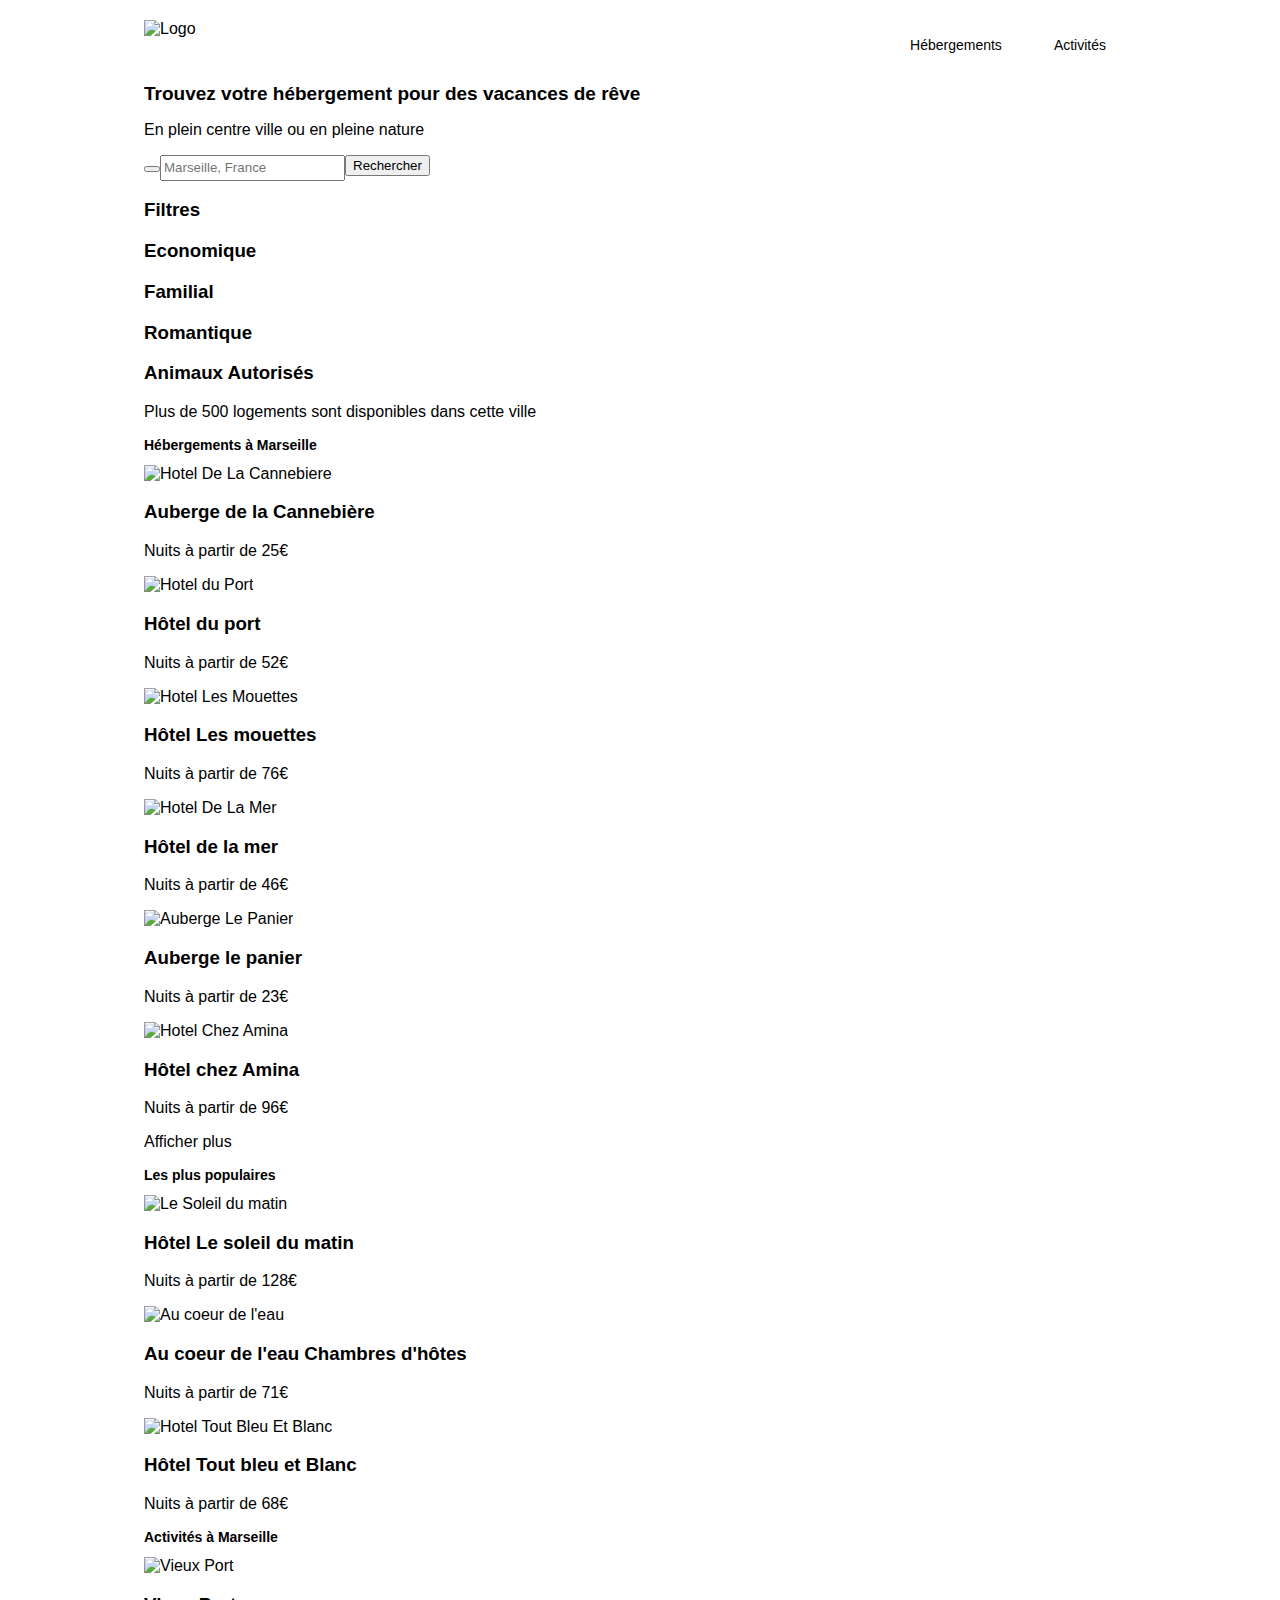
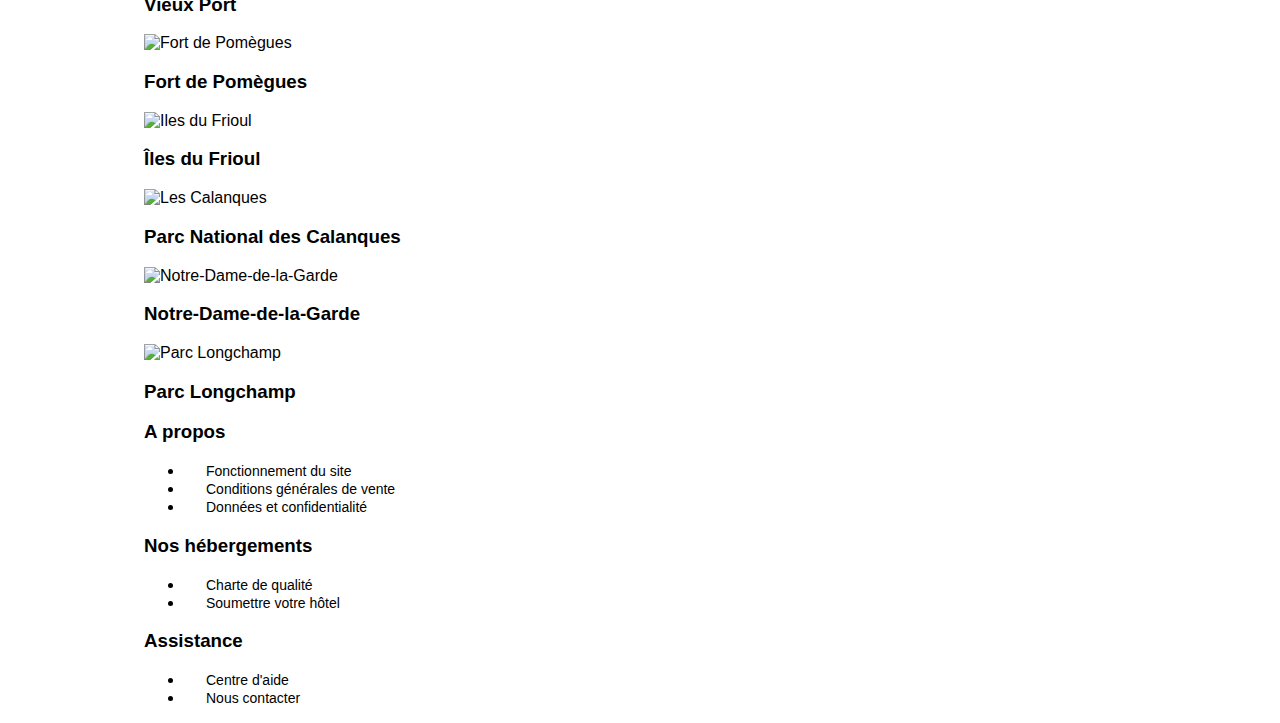
==== index.html @ eda481b1 "Final files before testing on w3c" ====
<!DOCTYPE html>
  <html lang="fr">
    <head> 
      <meta charset="utf-8" />
      <meta name="viewport" content="width=device-width, initial-scale=1.0">
    
      <link
        href="CSS/normalize.css"
        rel="stylesheet"
        type="text/css"
      />
      <link
        href="CSS/style.css"
        rel="stylesheet"
        type="text/css"
      />
      <link
        href="CSS/header.css"
        rel="stylesheet"
        type="text/css"
      />
      <link
        href="CSS/search.css"
        rel="stylesheet"
        type="text/css"
      />
      <link
        href="CSS/filters.css"
        rel="stylesheet"
        type="text/css"
      />
      <link
        href="CSS/article-hebergement.css"
        rel="stylesheet"
        type="text/css"
      />
      <link
      href="CSS/article-activites.css"
      rel="stylesheet"
      type="text/css"
    />
      <link
        href="CSS/footer.css"
        rel="stylesheet"
        type="text/css"
      />
      <script src="https://kit.fontawesome.com/af1cd2eb9e.js" crossorigin="anonymous"></script>

      <title>Booki</title>
    </head>
    <body id="bloc_page">
      
        <header class="margin-page">
          <!--Booki logo to be clickable and reload initial page = replace # by actual address-->
          <div class='logo'>
            <a href="index.html"><img src="images/Booki.png" alt="Logo" id="logo"/></a>
          </div>
          <nav>
            <ul>
              <li><a href="#hebergements" class="navHebergements">Hébergements</a></li>
              <!--anchor to related section-->
              <li><a href="#activites" class="navActivites">Activités</a></li>
              <!--anchor to related section-->
            </ul>
          </nav>
        </header>
        <main>  
        <!--Search bar-->
        <div id="title_site" class="margin-page">
          <h1>Trouvez votre hébergement pour des vacances de rêve</h1>
          <p>En plein centre ville ou en pleine nature</p>
          <div class="search">
            <div class="icon_map">
              
              <button class="locatorPin"><i class="fas fa-map-marker-alt"></i></button>
              
            </div>
            <div id="searchBar">
              <form action="" method="post" id="form">
                <input
                type="text"
                name="searchBar"
                id="search_input"
                placeholder="Marseille, France"
                /><!--SEARCH or TEXT?-->
            </div>
            <div>
              <input type="submit" value="Rechercher" class="btn_search"/>
            </div>
            <!--change to icon for mobile-->
            <div class="btn_search icon_search">
              <a href="#">
                <i class="fas fa-search"></i>
              </a>              
            </div>
              </form>
            </div>
          </div>
        </div>

        <!--filters-->
        <div id='filters' class="margin-page">
          <h3>Filtres</h3> <!--or LABEL?-->
          <div class="filter-button">
            <a href="#">
              <div class="filter">
                <div class="icon">
                  <i class="fas fa-money-bill-wave"></i>
                </div>
                <div class="text-filter">
                  <h3>Economique</h3>
                </div>
              </div>
            </a>
          

          
            <a href="#">
              <div class="filter">
                <div class="icon">
                  <i class="fas fa-child"></i>
                </div>
                <div class="text-filter">
                  <h3>Familial</h3>
                </div>
              </div>
            </a>            
          
            <a href="#">
              <div class="filter">
                <div class="icon">
                  <i class="fas fa-heart"></i>
                </div>
                <div class="text-filter">
                  <h3>Romantique</h3>
                </div>
              </div>
            </a>
                    
            <a href="#">
              <div class="filter">
                <div class="icon">
                  <i class="fas fa-dog"></i>
                </div>
                <div class="text-filter">
                  <h3>Animaux Autorisés</h3>
                </div>
              </div>
            </a>         
          </div>   
      </div>
        <div class="text-below-filters margin-page">
          <i class="fas fa-info"></i>
          <p>Plus de 500 logements sont disponibles dans cette ville</p>  
        </div> 

      <!--id pour ancre de la nav-->
        <article id="hebergements" class="margin-page article-hebergements-populaires">
          <!--Left section-->
          <section class="hebergements">
            <div class="title-hebergements">       
              <h2 >Hébergements à Marseille</h2>
            </div>
            <div class="cards-hebergements">   
                        
                <div class="style-card">
                  <a href="#"> 
                    <div class="container-image-hebergements">
                      <img src="images/Hebergements/HotelDeLaCannebiere.jpg" alt="Hotel De La Cannebiere" class="image-hebergements"/>
                    </div>
                    <div class="text-hebergements">
                      <h3>Auberge de la Cannebière</h3>
                      <p>Nuits à partir de 25€</p>
                      <!--Star notes-->
                      <div class="star-rating">
                        <i class="fas fa-star"></i><!--full star-->
                        <i class="fas fa-star"></i><!--full star-->
                        <i class="fas fa-star"></i><!--full star-->
                        <i class="fas fa-star"></i><!--full star-->
                        <i class="fas fa-star empty-star"></i><!--empty star-->
                      </div>
                    </div>
                  </a>
                </div>
              
            
              <div class="style-card">
                <a href="#">
                  <div class="container-image-hebergements">
                    <img src="images/Hebergements/HotelDuPort.jpg" alt="Hotel du Port" class="image-hebergements"/>
                  </div>
                  <div class="text-hebergements">
                    <h3>Hôtel du port</h3>
                    <p>Nuits à partir de 52€</p>
                  
                    <!--Star notes-->
                    <div class="star-rating">
                      <i class="fas fa-star"></i><!--full star-->
                      <i class="fas fa-star"></i><!--full star-->
                      <i class="fas fa-star"></i><!--full star-->
                      <i class="fas fa-star"></i><!--full star-->
                      <i class="fas fa-star"></i><!--full star-->
                    </div>
                  </div>
                </a>
              </div>
            
              <div class="style-card">
                <a href="#">
                  <div class="container-image-hebergements">
                    <img src="images/Hebergements/HotelLesMouettes.jpg" alt="Hotel Les Mouettes" class="image-hebergements"/> 
                  </div>
                  <div class="text-hebergements">
                    <h3>Hôtel Les mouettes</h3>
                    <p>Nuits à partir de 76€</p>
                  
                    <!--Star notes-->
                    <div class="star-rating">
                      <i class="fas fa-star"></i><!--full star-->
                      <i class="fas fa-star"></i><!--full star-->
                      <i class="fas fa-star"></i><!--full star-->
                      <i class="fas fa-star"></i><!--full star-->
                      <i class="fas fa-star empty-star"></i><!--empty star-->
                    </div>
                  </div>
                </a>
              </div>

              <div class="style-card">
                <a href="#">
                  <div class="container-image-hebergements">
                    <img src="images/Hebergements/HotelDeLaMer.jpg" alt="Hotel De La Mer" class="image-hebergements"/>
                  </div>
                  <div class="text-hebergements">
                    <h3>Hôtel de la mer</h3>
                    <p>Nuits à partir de 46€</p>
                    <!--Star notes-->
                    <div class="star-rating">
                      <i class="fas fa-star"></i><!--full star-->
                      <i class="fas fa-star"></i><!--full star-->
                      <i class="fas fa-star"></i><!--full star-->
                      <i class="fas fa-star empty-star"></i><!--empty star-->
                      <i class="fas fa-star empty-star"></i><!--empty star-->
                    </div>
                  </div>
                </a>
              </div>
              <div class="style-card">
                <a href="#">
                  <div class="container-image-hebergements">
                    <img src="images/Hebergements/AubergeLePanier.jpg" alt="Auberge Le Panier" class="image-hebergements"/>
                  </div>
                  <div class="text-hebergements">
                    <h3>Auberge le panier</h3>
                    <p>Nuits à partir de 23€</p>
                    <!--Star notes-->
                    <div class="star-rating">
                      <i class="fas fa-star"></i><!--full star-->
                      <i class="fas fa-star"></i><!--full star-->
                      <i class="fas fa-star"></i><!--full star-->
                      <i class="fas fa-star"></i><!--full star-->
                      <i class="fas fa-star empty-star"></i><!--empty star-->
                    </div>
                  </div>
                </a>
              </div>

              <div class="style-card">
                <a href="#">
                  <div class="container-image-hebergements">
                    <img src="images/Hebergements/HotelChezAmina.jpg" alt="Hotel Chez Amina" class="image-hebergements"/> 
                  </div>
                  <div class="text-hebergements">
                    <h3>Hôtel chez Amina</h3>
                    <p>Nuits à partir de 96€</p>
                    <!--Star notes-->
                    <div class="star-rating">
                      <i class="fas fa-star"></i><!--full star-->
                      <i class="fas fa-star"></i><!--full star-->
                      <i class="fas fa-star"></i><!--full star-->
                      <i class="fas fa-star"></i><!--full star-->
                      <i class="fas fa-star"></i><!--full star-->
                    </div>
                  </div>
                </a>
              </div>
            </div>
            <div>
              <p class="afficher-plus"><a href="#">Afficher plus</a></p>
            </div>
          </section>
          <!--Right section-->
          
          <section class="populaires">
            <div class="title-populaires">
              <h2>Les plus populaires</h2>
              <i class="fas fa-chart-line"></i>
            </div>
            <div class="cards-populaires"> 
              <a href="#">             
                <div class="style-card">                
                  <div class="container-image-populaires">
                    <img src="images/Hebergements/HotelLeSoleilDuMatin.jpg" alt="Le Soleil du matin" /> 
                  </div>    
                  <div class="text-populaires" >
                    <div>
                      <h3>Hôtel Le soleil du matin</h3>
                      <p>Nuits à partir de 128€</p>
                    </div>
                    <!--Star notes-->
                    <div class="star-rating">
                      <i class="fas fa-star"></i><!--full star-->
                      <i class="fas fa-star"></i><!--full star-->
                      <i class="fas fa-star"></i><!--full star-->
                      <i class="fas fa-star"></i><!--full star-->
                      <i class="fas fa-star"></i><!--full star-->
                    </div>
                  </div>                  
                </div>
              </a>
              
              
                
              <a href="#">
                <div class="style-card">
                  <div class="container-image-populaires">
                    <img src="images/Hebergements/AuCoeurDeLeau.jpg" alt="Au coeur de l'eau" /> 
                  </div>
                  <div class="text-populaires">
                    <div>
                    <h3>Au coeur de l'eau Chambres d'hôtes</h3>
                    <p>Nuits à partir de 71€</p></div>
                    <!--Star notes-->
                    <div class="star-rating">
                      <i class="fas fa-star"></i><!--full star-->
                      <i class="fas fa-star"></i><!--full star-->
                      <i class="fas fa-star"></i><!--full star-->
                      <i class="fas fa-star"></i><!--full star-->
                      <i class="fas fa-star empty-star"></i><!--empty star-->
                    </div>
                  </div>                  
                </div>
              </a>

              <a href="#">
                <div class="style-card">                
                  <div class="container-image-populaires">
                    <img src="images/Hebergements/HotelToutBleuEtBlanc.jpg" alt="Hotel Tout Bleu Et Blanc"/> 
                  </div>
                  <div class="text-populaires">
                    <div>
                      <h3>Hôtel Tout bleu et Blanc</h3>
                      <p>Nuits à partir de 68€</p>
                    </div>
                      <!--Star notes-->
                    <div class="star-rating">
                      <i class="fas fa-star"></i><!--full star-->
                      <i class="fas fa-star"></i><!--full star-->
                      <i class="fas fa-star"></i><!--full star-->
                      <i class="fas fa-star"></i><!--full star-->
                      <i class="fas fa-star empty-star"></i><!--empty star-->
                    </div>
                  </div>
                </div>
              </a>
            
              
            </div>
         </section>
        </article>
        <article class="article-activites margin-page">
          <h2>Activités à Marseille</h2>
          <div class="activites-cards" >
            <section class="section-activites-left">
              <div class="size-single-card">
                <a href="#">
                  <div class="single-card style-card">
                    <div class="container-image-activites">
                      <img src="images/Activites/vieuxPort.jpg" alt="Vieux Port" class="image-activites"/>
                    </div>
                    <div class="title-activites">
                      <h3>Vieux Port</h3>
                    </div>
                  </div>
                </a>
              </div>
              <div class="double-activites-card">
                
                  <a href="#">
                    <div class="double-card-top-left style-card">
                      <div class="container-image-activites">
                        <img src="images/Activites/FortDePomeguesLARGE.jpg" alt="Fort de Pomègues" class="image-activites"/>
                      </div>
                      <div class="title-activites">
                        <h3>Fort de Pomègues</h3>
                      </div>
                    </div>
                  </a>                
              
                  <a href="#">
                    <div class="double-card-bottom-left style-card">
                      <div class="container-image-activites">
                        <img src="images/Activites/IlesDuFrioul.jpg" alt="Iles du Frioul" class="image-activites"/>
                      </div>
                      <div class="title-activites">
                        <h3>Îles du Frioul</h3>
                      </div>
                    </div>
                  </a>
                
              </div>
            </section>
            <section class="section-activites-right">
              <div class="size-single-card">
                <a href="#">
                  <div class="single-card style-card">
                    <div class="container-image-activites">
                      <img src="images/Activites/ParcNationalDesCalanques.jpg" alt="Les Calanques" class="image-activites" />
                    </div>
                    <div class="title-activites">
                      <h3>Parc National des Calanques</h3>
                    </div>
                  </div>
                </a>
              </div>
              <div class="double-activites-card">
                
                  <a href="#">
                    <div class="double-card-top-right style-card">
                      <div class="container-image-activites">
                        <img src="images/Activites/NotreDameDeLaGarde.jpg" alt="Notre-Dame-de-la-Garde" class="image-activites"/>
                      </div>
                      <div class="title-activites">
                        <h3>Notre-Dame-de-la-Garde</h3>
                      </div>
                    </div>
                  </a>                
                
                  <a href="#">
                    <div class="double-card-bottom-right style-card">
                      <div class="container-image-activites">
                        <img src="images/Activites/ParcLongchamp.jpg" alt="Parc Longchamp" class="image-activites" />
                      </div>
                      <div class="title-activites">
                        <h3>Parc Longchamp</h3>
                      </div>
                    </div>
                  </a>
                
              </div>
            </section>
          </div>
        </article>
      </main>
      <footer>
        <div class="margin-page footer">
          <div>
            <h3>A propos</h3>
            <ul>
              <li><a href="#">Fonctionnement du site</a></li>
              <li><a href="#">Conditions générales de vente</a></li>
              <li><a href="#">Données et confidentialité</a></li>
            </ul>
          </div>
          <div>
            <h3>Nos hébergements</h3>
            <ul>
              <li><a href="#">Charte de qualité</a></li>
              <li><a href="#">Soumettre votre hôtel</a></li>
            </ul>
          </div>
          <div>
            <h3>Assistance</h3>
            <ul>
              <li><a href="#">Centre d'aide</a></li>
              <li><a href="#">Nous contacter</a></li>
            </ul>
          </div>
       </div>
      </footer>
    </body>
  </html>
---- CSS/style.css ----
@font-face {
  font-family: "Raleway";
  src: url("C:\Users\david\Documents\Webdev-Marion\Openclassrooms\P2_Lelaumier_Marion\CSS\Raleway-Italic-VariableFont_wght.ttf")
      format("truetype"),
    url("C:\Users\david\Documents\Webdev-Marion\Openclassrooms\P2_Lelaumier_Marion\CSS\Raleway-VariableFont_wght.ttf")
      format("truetype");
}
body {
  font-family: Raleway, Arial, sans-serif;
}
#bloc_page {
  width: 992px;
  margin: auto;
}
/*media queries for tablet*/
@media screen and (min-width: 768px) and (max-width: 992px) {
  #bloc_page {
    width: auto;
  }
}
/*media queries for phone*/
@media screen and (max-width: 768px) {
  #bloc_page {
    width: auto;
  }
}
a {
  text-decoration: none;
  color: black;
}
a:visited {
  color: black;
}
h1 {
  font-size: 19px;
}
h2 {
  font-size: 14px;
}
---- CSS/header.css ----
@font-face {
  font-family: "Raleway";
  src: url("C:\Users\david\Documents\Webdev-Marion\Openclassrooms\P2_Lelaumier_Marion\CSS\Raleway-Italic-VariableFont_wght.ttf")
      format("truetype"),
    url("C:\Users\david\Documents\Webdev-Marion\Openclassrooms\P2_Lelaumier_Marion\CSS\Raleway-VariableFont_wght.ttf")
      format("truetype");
}

header {
  display: flex;
  justify-content: space-between;
  margin-top: 20px;
}
nav ul {
  display: flex;
  justify-content: space-between;
  list-style-type: none;
}
ul a {
  border-top: 2px solid transparent;
  padding: 25px 30px 1px 22px;
  font-size: 14px;
}
ul a:hover {
  color: #0065fc;
  border-color: #0065fc;
}
/*media queries for phone*/
@media screen and (max-width: 768px) {
  /*change hover on nav*/
  header {
    display: flex;
    flex-direction: column;
    justify-content: center;
  }
  nav ul {
    justify-content: center;
  }
  ul a {
    border-top: none;
    border-bottom: 3px solid #f2f2f2;
    padding-bottom: 8px;
  }

  #logo {
    text-align: center;
  }
}
---- CSS/search.css ----
@font-face {
  font-family: "Raleway";
  src: url("C:\Users\david\Documents\Webdev-Marion\Openclassrooms\P2_Lelaumier_Marion\CSS\Raleway-Italic-VariableFont_wght.ttf")
      format("truetype"),
    url("C:\Users\david\Documents\Webdev-Marion\Openclassrooms\P2_Lelaumier_Marion\CSS\Raleway-VariableFont_wght.ttf")
      format("truetype");
}
.search {
  display: flex;
}
#btn_search {
  font-family: Raleway;
  font-size: 11px;
  font-weight: bold;
  background-color: #0065fc;
  color: white;
  border: 1px solid #0065fc;
  border-radius: 0px 8px 8px 0px;
  padding: 8px 4px 8px 4px;
}
#search_input {
  height: 20px;
  text-decoration: none;
}
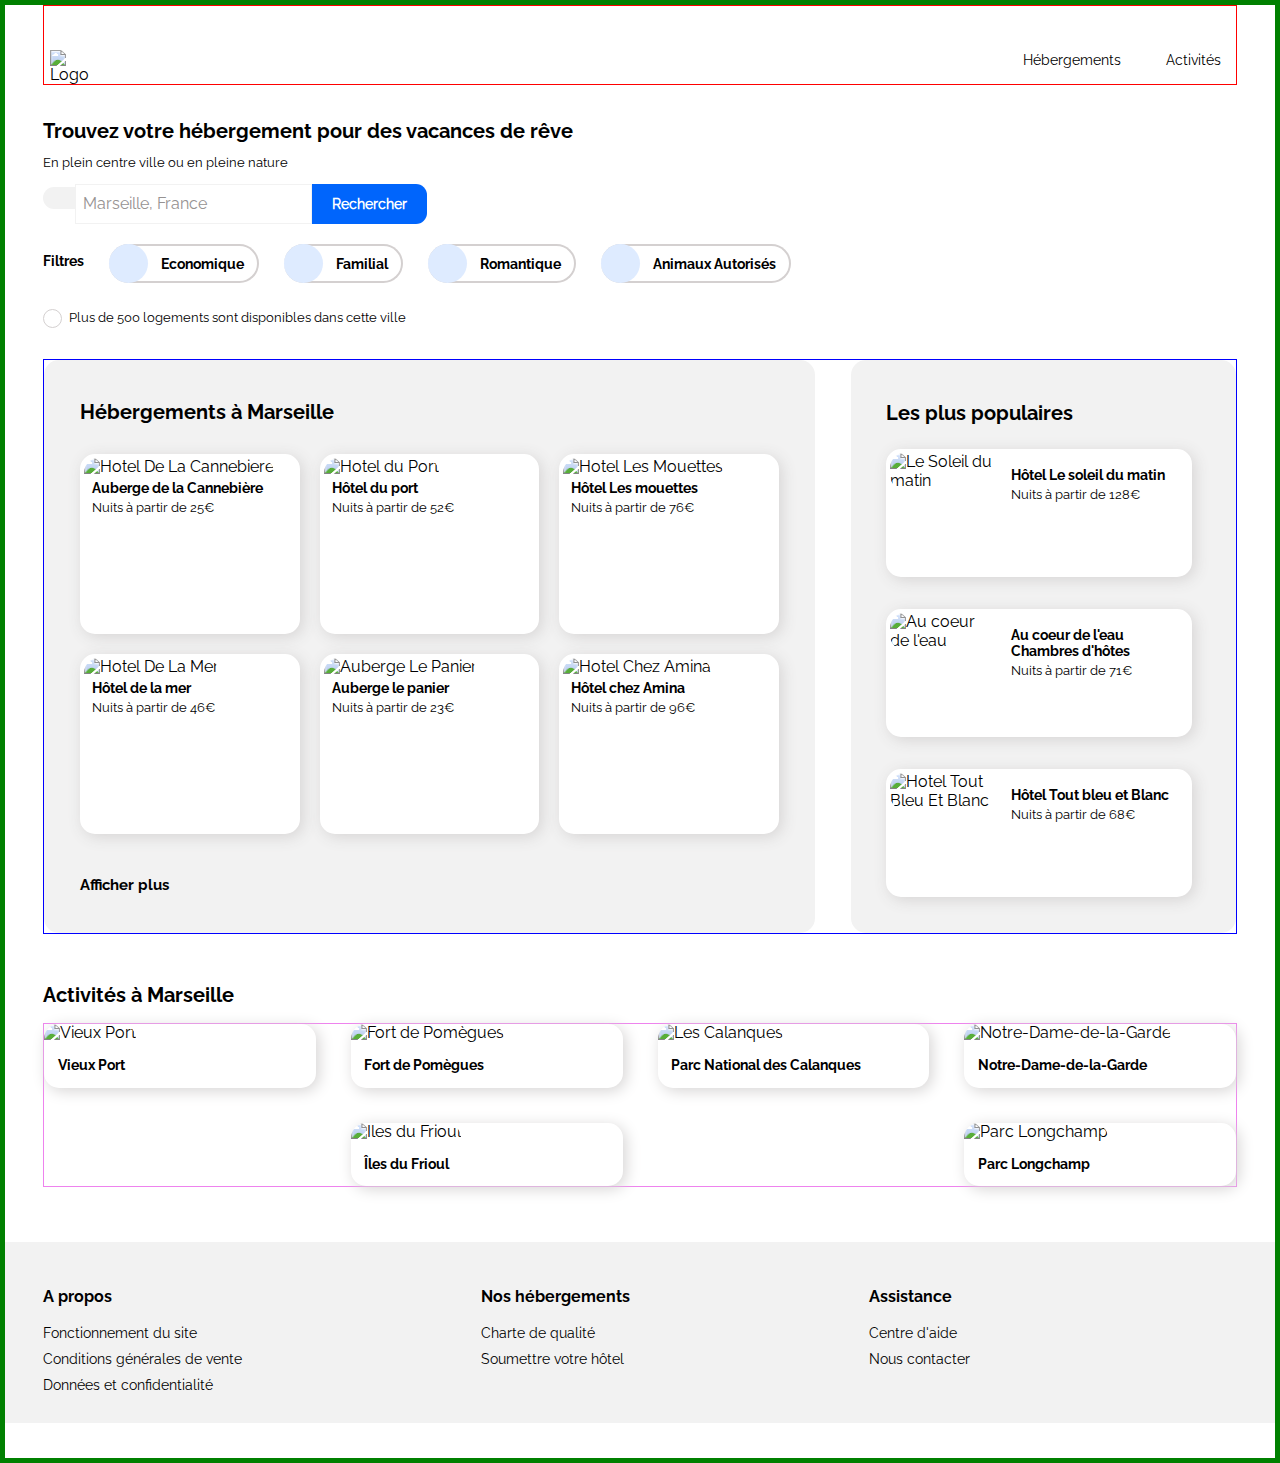
==== commit c8b09016: "file validated via w3c" ====
--- a/index.html
+++ b/index.html
@@ -1,482 +1,551 @@
 <!DOCTYPE html>
-  <html lang="fr">
-    <head> 
-      <meta charset="utf-8" />
-      <meta name="viewport" content="width=device-width, initial-scale=1.0">
-    
-      <link
-        href="CSS/normalize.css"
-        rel="stylesheet"
-        type="text/css"
-      />
-      <link
-        href="CSS/style.css"
-        rel="stylesheet"
-        type="text/css"
-      />
-      <link
-        href="CSS/header.css"
-        rel="stylesheet"
-        type="text/css"
-      />
-      <link
-        href="CSS/search.css"
-        rel="stylesheet"
-        type="text/css"
-      />
-      <link
-        href="CSS/filters.css"
-        rel="stylesheet"
-        type="text/css"
-      />
-      <link
-        href="CSS/article-hebergement.css"
-        rel="stylesheet"
-        type="text/css"
-      />
-      <link
-      href="CSS/article-activites.css"
-      rel="stylesheet"
-      type="text/css"
-    />
-      <link
-        href="CSS/footer.css"
-        rel="stylesheet"
-        type="text/css"
-      />
-      <script src="https://kit.fontawesome.com/af1cd2eb9e.js" crossorigin="anonymous"></script>
-
-      <title>Booki</title>
-    </head>
-    <body id="bloc_page">
-      
-        <header class="margin-page">
-          <!--Booki logo to be clickable and reload initial page = replace # by actual address-->
-          <div class='logo'>
-            <a href="index.html"><img src="images/Booki.png" alt="Logo" id="logo"/></a>
+<html lang="fr">
+  <head>
+    <meta charset="utf-8" />
+    <meta name="viewport" content="width=device-width, initial-scale=1.0" />
+
+    <link href="CSS/normalize.css" rel="stylesheet" type="text/css" />
+    <link href="CSS/style.css" rel="stylesheet" type="text/css" />
+    <link href="CSS/header.css" rel="stylesheet" type="text/css" />
+    <link href="CSS/search.css" rel="stylesheet" type="text/css" />
+    <link href="CSS/filters.css" rel="stylesheet" type="text/css" />
+    <link href="CSS/article-hebergement.css" rel="stylesheet" type="text/css" />
+    <link href="CSS/article-activites.css" rel="stylesheet" type="text/css" />
+    <link href="CSS/footer.css" rel="stylesheet" type="text/css" />
+    <script
+      src="https://kit.fontawesome.com/af1cd2eb9e.js"
+      crossorigin="anonymous"
+    ></script>
+
+    <title>Booki</title>
+  </head>
+  <body id="bloc_page">
+    <header class="margin-page">
+      <!--Booki logo to be clickable and reload initial page = replace # by actual address-->
+      <div class="logo">
+        <a href="index.html"
+          ><img src="images/Booki.png" alt="Logo" id="logo"
+        /></a>
+      </div>
+      <nav>
+        <ul>
+          <li>
+            <a href="#hebergements" class="navHebergements">Hébergements</a>
+          </li>
+          <!--anchor to related section-->
+          <li><a href="#activites" class="navActivites">Activités</a></li>
+          <!--anchor to related section-->
+        </ul>
+      </nav>
+    </header>
+    <main>
+      <!--Website titles-->
+      <div class="margin-page">
+        <h1>Trouvez votre hébergement pour des vacances de rêve</h1>
+        <p>En plein centre ville ou en pleine nature</p>
+      </div>
+      <!--Search bar-->
+      <div class="search margin-page">
+        <div class="icon_map">
+          <button class="locatorPin">
+            <i class="fas fa-map-marker-alt"></i>
+          </button>
+        </div>
+        <div id="searchBar">
+          <form method="post" id="form">
+            <input
+              type="text"
+              name="searchBar"
+              id="search_input"
+              placeholder="Marseille, France"
+            />
+          </form>
+        </div>
+        <div>
+          <input type="submit" value="Rechercher" class="btn_search" />
+        </div>
+        <!--change to icon for mobile-->
+        <div class="btn_search icon_search">
+          <a href="#">
+            <i class="fas fa-search"></i>
+          </a>
+        </div>
+      </div>
+
+      <!--filters-->
+      <div id="filters" class="margin-page">
+        <h3>Filtres</h3>
+        <!--or LABEL?-->
+        <div class="filter-button">
+          <a href="#">
+            <div class="filter">
+              <div class="icon">
+                <i class="fas fa-money-bill-wave"></i>
+              </div>
+              <div class="text-filter">
+                <h3>Economique</h3>
+              </div>
+            </div>
+          </a>
+
+          <a href="#">
+            <div class="filter">
+              <div class="icon">
+                <i class="fas fa-child"></i>
+              </div>
+              <div class="text-filter">
+                <h3>Familial</h3>
+              </div>
+            </div>
+          </a>
+
+          <a href="#">
+            <div class="filter">
+              <div class="icon">
+                <i class="fas fa-heart"></i>
+              </div>
+              <div class="text-filter">
+                <h3>Romantique</h3>
+              </div>
+            </div>
+          </a>
+
+          <a href="#">
+            <div class="filter">
+              <div class="icon">
+                <i class="fas fa-dog"></i>
+              </div>
+              <div class="text-filter">
+                <h3>Animaux Autorisés</h3>
+              </div>
+            </div>
+          </a>
+        </div>
+      </div>
+      <div class="text-below-filters margin-page">
+        <i class="fas fa-info"></i>
+        <p>Plus de 500 logements sont disponibles dans cette ville</p>
+      </div>
+
+      <!--id pour ancre de la nav-->
+      <article
+        id="hebergements"
+        class="margin-page article-hebergements-populaires"
+      >
+        <!--Left section-->
+        <section class="hebergements">
+          <div class="title-hebergements">
+            <h2>Hébergements à Marseille</h2>
           </div>
-          <nav>
-            <ul>
-              <li><a href="#hebergements" class="navHebergements">Hébergements</a></li>
-              <!--anchor to related section-->
-              <li><a href="#activites" class="navActivites">Activités</a></li>
-              <!--anchor to related section-->
-            </ul>
-          </nav>
-        </header>
-        <main>  
-        <!--Search bar-->
-        <div id="title_site" class="margin-page">
-          <h1>Trouvez votre hébergement pour des vacances de rêve</h1>
-          <p>En plein centre ville ou en pleine nature</p>
-          <div class="search">
-            <div class="icon_map">
-              
-              <button class="locatorPin"><i class="fas fa-map-marker-alt"></i></button>
-              
-            </div>
-            <div id="searchBar">
-              <form action="" method="post" id="form">
-                <input
-                type="text"
-                name="searchBar"
-                id="search_input"
-                placeholder="Marseille, France"
-                /><!--SEARCH or TEXT?-->
-            </div>
-            <div>
-              <input type="submit" value="Rechercher" class="btn_search"/>
-            </div>
-            <!--change to icon for mobile-->
-            <div class="btn_search icon_search">
-              <a href="#">
-                <i class="fas fa-search"></i>
-              </a>              
-            </div>
-              </form>
-            </div>
-          </div>
-        </div>
-
-        <!--filters-->
-        <div id='filters' class="margin-page">
-          <h3>Filtres</h3> <!--or LABEL?-->
-          <div class="filter-button">
-            <a href="#">
-              <div class="filter">
-                <div class="icon">
-                  <i class="fas fa-money-bill-wave"></i>
-                </div>
-                <div class="text-filter">
-                  <h3>Economique</h3>
-                </div>
-              </div>
-            </a>
-          
-
-          
-            <a href="#">
-              <div class="filter">
-                <div class="icon">
-                  <i class="fas fa-child"></i>
-                </div>
-                <div class="text-filter">
-                  <h3>Familial</h3>
-                </div>
-              </div>
-            </a>            
-          
-            <a href="#">
-              <div class="filter">
-                <div class="icon">
-                  <i class="fas fa-heart"></i>
-                </div>
-                <div class="text-filter">
-                  <h3>Romantique</h3>
-                </div>
-              </div>
-            </a>
-                    
-            <a href="#">
-              <div class="filter">
-                <div class="icon">
-                  <i class="fas fa-dog"></i>
-                </div>
-                <div class="text-filter">
-                  <h3>Animaux Autorisés</h3>
-                </div>
-              </div>
-            </a>         
-          </div>   
-      </div>
-        <div class="text-below-filters margin-page">
-          <i class="fas fa-info"></i>
-          <p>Plus de 500 logements sont disponibles dans cette ville</p>  
-        </div> 
-
-      <!--id pour ancre de la nav-->
-        <article id="hebergements" class="margin-page article-hebergements-populaires">
-          <!--Left section-->
-          <section class="hebergements">
-            <div class="title-hebergements">       
-              <h2 >Hébergements à Marseille</h2>
-            </div>
-            <div class="cards-hebergements">   
-                        
-                <div class="style-card">
-                  <a href="#"> 
-                    <div class="container-image-hebergements">
-                      <img src="images/Hebergements/HotelDeLaCannebiere.jpg" alt="Hotel De La Cannebiere" class="image-hebergements"/>
-                    </div>
-                    <div class="text-hebergements">
-                      <h3>Auberge de la Cannebière</h3>
-                      <p>Nuits à partir de 25€</p>
-                      <!--Star notes-->
-                      <div class="star-rating">
-                        <i class="fas fa-star"></i><!--full star-->
-                        <i class="fas fa-star"></i><!--full star-->
-                        <i class="fas fa-star"></i><!--full star-->
-                        <i class="fas fa-star"></i><!--full star-->
-                        <i class="fas fa-star empty-star"></i><!--empty star-->
-                      </div>
-                    </div>
-                  </a>
-                </div>
-              
-            
-              <div class="style-card">
-                <a href="#">
-                  <div class="container-image-hebergements">
-                    <img src="images/Hebergements/HotelDuPort.jpg" alt="Hotel du Port" class="image-hebergements"/>
-                  </div>
-                  <div class="text-hebergements">
-                    <h3>Hôtel du port</h3>
-                    <p>Nuits à partir de 52€</p>
-                  
-                    <!--Star notes-->
-                    <div class="star-rating">
-                      <i class="fas fa-star"></i><!--full star-->
-                      <i class="fas fa-star"></i><!--full star-->
-                      <i class="fas fa-star"></i><!--full star-->
-                      <i class="fas fa-star"></i><!--full star-->
-                      <i class="fas fa-star"></i><!--full star-->
-                    </div>
-                  </div>
-                </a>
-              </div>
-            
-              <div class="style-card">
-                <a href="#">
-                  <div class="container-image-hebergements">
-                    <img src="images/Hebergements/HotelLesMouettes.jpg" alt="Hotel Les Mouettes" class="image-hebergements"/> 
-                  </div>
-                  <div class="text-hebergements">
-                    <h3>Hôtel Les mouettes</h3>
-                    <p>Nuits à partir de 76€</p>
-                  
-                    <!--Star notes-->
-                    <div class="star-rating">
-                      <i class="fas fa-star"></i><!--full star-->
-                      <i class="fas fa-star"></i><!--full star-->
-                      <i class="fas fa-star"></i><!--full star-->
-                      <i class="fas fa-star"></i><!--full star-->
-                      <i class="fas fa-star empty-star"></i><!--empty star-->
-                    </div>
-                  </div>
-                </a>
-              </div>
-
-              <div class="style-card">
-                <a href="#">
-                  <div class="container-image-hebergements">
-                    <img src="images/Hebergements/HotelDeLaMer.jpg" alt="Hotel De La Mer" class="image-hebergements"/>
-                  </div>
-                  <div class="text-hebergements">
-                    <h3>Hôtel de la mer</h3>
-                    <p>Nuits à partir de 46€</p>
-                    <!--Star notes-->
-                    <div class="star-rating">
-                      <i class="fas fa-star"></i><!--full star-->
-                      <i class="fas fa-star"></i><!--full star-->
-                      <i class="fas fa-star"></i><!--full star-->
-                      <i class="fas fa-star empty-star"></i><!--empty star-->
-                      <i class="fas fa-star empty-star"></i><!--empty star-->
-                    </div>
-                  </div>
-                </a>
-              </div>
-              <div class="style-card">
-                <a href="#">
-                  <div class="container-image-hebergements">
-                    <img src="images/Hebergements/AubergeLePanier.jpg" alt="Auberge Le Panier" class="image-hebergements"/>
-                  </div>
-                  <div class="text-hebergements">
-                    <h3>Auberge le panier</h3>
-                    <p>Nuits à partir de 23€</p>
-                    <!--Star notes-->
-                    <div class="star-rating">
-                      <i class="fas fa-star"></i><!--full star-->
-                      <i class="fas fa-star"></i><!--full star-->
-                      <i class="fas fa-star"></i><!--full star-->
-                      <i class="fas fa-star"></i><!--full star-->
-                      <i class="fas fa-star empty-star"></i><!--empty star-->
-                    </div>
-                  </div>
-                </a>
-              </div>
-
-              <div class="style-card">
-                <a href="#">
-                  <div class="container-image-hebergements">
-                    <img src="images/Hebergements/HotelChezAmina.jpg" alt="Hotel Chez Amina" class="image-hebergements"/> 
-                  </div>
-                  <div class="text-hebergements">
-                    <h3>Hôtel chez Amina</h3>
-                    <p>Nuits à partir de 96€</p>
-                    <!--Star notes-->
-                    <div class="star-rating">
-                      <i class="fas fa-star"></i><!--full star-->
-                      <i class="fas fa-star"></i><!--full star-->
-                      <i class="fas fa-star"></i><!--full star-->
-                      <i class="fas fa-star"></i><!--full star-->
-                      <i class="fas fa-star"></i><!--full star-->
-                    </div>
-                  </div>
-                </a>
-              </div>
-            </div>
-            <div>
-              <p class="afficher-plus"><a href="#">Afficher plus</a></p>
-            </div>
-          </section>
-          <!--Right section-->
-          
-          <section class="populaires">
-            <div class="title-populaires">
-              <h2>Les plus populaires</h2>
-              <i class="fas fa-chart-line"></i>
-            </div>
-            <div class="cards-populaires"> 
-              <a href="#">             
-                <div class="style-card">                
-                  <div class="container-image-populaires">
-                    <img src="images/Hebergements/HotelLeSoleilDuMatin.jpg" alt="Le Soleil du matin" /> 
-                  </div>    
-                  <div class="text-populaires" >
-                    <div>
-                      <h3>Hôtel Le soleil du matin</h3>
-                      <p>Nuits à partir de 128€</p>
-                    </div>
-                    <!--Star notes-->
-                    <div class="star-rating">
-                      <i class="fas fa-star"></i><!--full star-->
-                      <i class="fas fa-star"></i><!--full star-->
-                      <i class="fas fa-star"></i><!--full star-->
-                      <i class="fas fa-star"></i><!--full star-->
-                      <i class="fas fa-star"></i><!--full star-->
-                    </div>
-                  </div>                  
-                </div>
-              </a>
-              
-              
-                
-              <a href="#">
-                <div class="style-card">
-                  <div class="container-image-populaires">
-                    <img src="images/Hebergements/AuCoeurDeLeau.jpg" alt="Au coeur de l'eau" /> 
-                  </div>
-                  <div class="text-populaires">
-                    <div>
-                    <h3>Au coeur de l'eau Chambres d'hôtes</h3>
-                    <p>Nuits à partir de 71€</p></div>
-                    <!--Star notes-->
-                    <div class="star-rating">
-                      <i class="fas fa-star"></i><!--full star-->
-                      <i class="fas fa-star"></i><!--full star-->
-                      <i class="fas fa-star"></i><!--full star-->
-                      <i class="fas fa-star"></i><!--full star-->
-                      <i class="fas fa-star empty-star"></i><!--empty star-->
-                    </div>
-                  </div>                  
-                </div>
-              </a>
-
-              <a href="#">
-                <div class="style-card">                
-                  <div class="container-image-populaires">
-                    <img src="images/Hebergements/HotelToutBleuEtBlanc.jpg" alt="Hotel Tout Bleu Et Blanc"/> 
-                  </div>
-                  <div class="text-populaires">
-                    <div>
-                      <h3>Hôtel Tout bleu et Blanc</h3>
-                      <p>Nuits à partir de 68€</p>
-                    </div>
-                      <!--Star notes-->
-                    <div class="star-rating">
-                      <i class="fas fa-star"></i><!--full star-->
-                      <i class="fas fa-star"></i><!--full star-->
-                      <i class="fas fa-star"></i><!--full star-->
-                      <i class="fas fa-star"></i><!--full star-->
-                      <i class="fas fa-star empty-star"></i><!--empty star-->
-                    </div>
-                  </div>
-                </div>
-              </a>
-            
-              
-            </div>
-         </section>
-        </article>
-        <article class="article-activites margin-page">
-          <h2>Activités à Marseille</h2>
-          <div class="activites-cards" >
-            <section class="section-activites-left">
-              <div class="size-single-card">
-                <a href="#">
-                  <div class="single-card style-card">
-                    <div class="container-image-activites">
-                      <img src="images/Activites/vieuxPort.jpg" alt="Vieux Port" class="image-activites"/>
-                    </div>
-                    <div class="title-activites">
-                      <h3>Vieux Port</h3>
-                    </div>
-                  </div>
-                </a>
-              </div>
-              <div class="double-activites-card">
-                
-                  <a href="#">
-                    <div class="double-card-top-left style-card">
-                      <div class="container-image-activites">
-                        <img src="images/Activites/FortDePomeguesLARGE.jpg" alt="Fort de Pomègues" class="image-activites"/>
-                      </div>
-                      <div class="title-activites">
-                        <h3>Fort de Pomègues</h3>
-                      </div>
-                    </div>
-                  </a>                
-              
-                  <a href="#">
-                    <div class="double-card-bottom-left style-card">
-                      <div class="container-image-activites">
-                        <img src="images/Activites/IlesDuFrioul.jpg" alt="Iles du Frioul" class="image-activites"/>
-                      </div>
-                      <div class="title-activites">
-                        <h3>Îles du Frioul</h3>
-                      </div>
-                    </div>
-                  </a>
-                
-              </div>
-            </section>
-            <section class="section-activites-right">
-              <div class="size-single-card">
-                <a href="#">
-                  <div class="single-card style-card">
-                    <div class="container-image-activites">
-                      <img src="images/Activites/ParcNationalDesCalanques.jpg" alt="Les Calanques" class="image-activites" />
-                    </div>
-                    <div class="title-activites">
-                      <h3>Parc National des Calanques</h3>
-                    </div>
-                  </div>
-                </a>
-              </div>
-              <div class="double-activites-card">
-                
-                  <a href="#">
-                    <div class="double-card-top-right style-card">
-                      <div class="container-image-activites">
-                        <img src="images/Activites/NotreDameDeLaGarde.jpg" alt="Notre-Dame-de-la-Garde" class="image-activites"/>
-                      </div>
-                      <div class="title-activites">
-                        <h3>Notre-Dame-de-la-Garde</h3>
-                      </div>
-                    </div>
-                  </a>                
-                
-                  <a href="#">
-                    <div class="double-card-bottom-right style-card">
-                      <div class="container-image-activites">
-                        <img src="images/Activites/ParcLongchamp.jpg" alt="Parc Longchamp" class="image-activites" />
-                      </div>
-                      <div class="title-activites">
-                        <h3>Parc Longchamp</h3>
-                      </div>
-                    </div>
-                  </a>
-                
-              </div>
-            </section>
-          </div>
-        </article>
-      </main>
-      <footer>
-        <div class="margin-page footer">
-          <div>
-            <h3>A propos</h3>
-            <ul>
-              <li><a href="#">Fonctionnement du site</a></li>
-              <li><a href="#">Conditions générales de vente</a></li>
-              <li><a href="#">Données et confidentialité</a></li>
-            </ul>
+          <div class="cards-hebergements">
+            <div class="style-card">
+              <a href="#">
+                <div class="container-image-hebergements">
+                  <img
+                    src="images/Hebergements/HotelDeLaCannebiere.jpg"
+                    alt="Hotel De La Cannebiere"
+                    class="image-hebergements"
+                  />
+                </div>
+                <div class="text-hebergements">
+                  <h3>Auberge de la Cannebière</h3>
+                  <p>Nuits à partir de 25€</p>
+                  <!--Star notes-->
+                  <div class="star-rating">
+                    <i class="fas fa-star"></i
+                    ><!--full star-->
+                    <i class="fas fa-star"></i
+                    ><!--full star-->
+                    <i class="fas fa-star"></i
+                    ><!--full star-->
+                    <i class="fas fa-star"></i
+                    ><!--full star-->
+                    <i class="fas fa-star empty-star"></i
+                    ><!--empty star-->
+                  </div>
+                </div>
+              </a>
+            </div>
+
+            <div class="style-card">
+              <a href="#">
+                <div class="container-image-hebergements">
+                  <img
+                    src="images/Hebergements/HotelDuPort.jpg"
+                    alt="Hotel du Port"
+                    class="image-hebergements"
+                  />
+                </div>
+                <div class="text-hebergements">
+                  <h3>Hôtel du port</h3>
+                  <p>Nuits à partir de 52€</p>
+
+                  <!--Star notes-->
+                  <div class="star-rating">
+                    <i class="fas fa-star"></i
+                    ><!--full star-->
+                    <i class="fas fa-star"></i
+                    ><!--full star-->
+                    <i class="fas fa-star"></i
+                    ><!--full star-->
+                    <i class="fas fa-star"></i
+                    ><!--full star-->
+                    <i class="fas fa-star"></i
+                    ><!--full star-->
+                  </div>
+                </div>
+              </a>
+            </div>
+
+            <div class="style-card">
+              <a href="#">
+                <div class="container-image-hebergements">
+                  <img
+                    src="images/Hebergements/HotelLesMouettes.jpg"
+                    alt="Hotel Les Mouettes"
+                    class="image-hebergements"
+                  />
+                </div>
+                <div class="text-hebergements">
+                  <h3>Hôtel Les mouettes</h3>
+                  <p>Nuits à partir de 76€</p>
+
+                  <!--Star notes-->
+                  <div class="star-rating">
+                    <i class="fas fa-star"></i
+                    ><!--full star-->
+                    <i class="fas fa-star"></i
+                    ><!--full star-->
+                    <i class="fas fa-star"></i
+                    ><!--full star-->
+                    <i class="fas fa-star"></i
+                    ><!--full star-->
+                    <i class="fas fa-star empty-star"></i
+                    ><!--empty star-->
+                  </div>
+                </div>
+              </a>
+            </div>
+
+            <div class="style-card">
+              <a href="#">
+                <div class="container-image-hebergements">
+                  <img
+                    src="images/Hebergements/HotelDeLaMer.jpg"
+                    alt="Hotel De La Mer"
+                    class="image-hebergements"
+                  />
+                </div>
+                <div class="text-hebergements">
+                  <h3>Hôtel de la mer</h3>
+                  <p>Nuits à partir de 46€</p>
+                  <!--Star notes-->
+                  <div class="star-rating">
+                    <i class="fas fa-star"></i
+                    ><!--full star-->
+                    <i class="fas fa-star"></i
+                    ><!--full star-->
+                    <i class="fas fa-star"></i
+                    ><!--full star-->
+                    <i class="fas fa-star empty-star"></i
+                    ><!--empty star-->
+                    <i class="fas fa-star empty-star"></i
+                    ><!--empty star-->
+                  </div>
+                </div>
+              </a>
+            </div>
+            <div class="style-card">
+              <a href="#">
+                <div class="container-image-hebergements">
+                  <img
+                    src="images/Hebergements/AubergeLePanier.jpg"
+                    alt="Auberge Le Panier"
+                    class="image-hebergements"
+                  />
+                </div>
+                <div class="text-hebergements">
+                  <h3>Auberge le panier</h3>
+                  <p>Nuits à partir de 23€</p>
+                  <!--Star notes-->
+                  <div class="star-rating">
+                    <i class="fas fa-star"></i
+                    ><!--full star-->
+                    <i class="fas fa-star"></i
+                    ><!--full star-->
+                    <i class="fas fa-star"></i
+                    ><!--full star-->
+                    <i class="fas fa-star"></i
+                    ><!--full star-->
+                    <i class="fas fa-star empty-star"></i
+                    ><!--empty star-->
+                  </div>
+                </div>
+              </a>
+            </div>
+
+            <div class="style-card">
+              <a href="#">
+                <div class="container-image-hebergements">
+                  <img
+                    src="images/Hebergements/HotelChezAmina.jpg"
+                    alt="Hotel Chez Amina"
+                    class="image-hebergements"
+                  />
+                </div>
+                <div class="text-hebergements">
+                  <h3>Hôtel chez Amina</h3>
+                  <p>Nuits à partir de 96€</p>
+                  <!--Star notes-->
+                  <div class="star-rating">
+                    <i class="fas fa-star"></i
+                    ><!--full star-->
+                    <i class="fas fa-star"></i
+                    ><!--full star-->
+                    <i class="fas fa-star"></i
+                    ><!--full star-->
+                    <i class="fas fa-star"></i
+                    ><!--full star-->
+                    <i class="fas fa-star"></i
+                    ><!--full star-->
+                  </div>
+                </div>
+              </a>
+            </div>
           </div>
           <div>
-            <h3>Nos hébergements</h3>
-            <ul>
-              <li><a href="#">Charte de qualité</a></li>
-              <li><a href="#">Soumettre votre hôtel</a></li>
-            </ul>
+            <p class="afficher-plus"><a href="#">Afficher plus</a></p>
           </div>
-          <div>
-            <h3>Assistance</h3>
-            <ul>
-              <li><a href="#">Centre d'aide</a></li>
-              <li><a href="#">Nous contacter</a></li>
-            </ul>
+        </section>
+        <!--Right section-->
+
+        <section class="populaires">
+          <div class="title-populaires">
+            <h2>Les plus populaires</h2>
+            <i class="fas fa-chart-line"></i>
           </div>
-       </div>
-      </footer>
-    </body>
-  </html>
+          <div class="cards-populaires">
+            <a href="#">
+              <div class="style-card">
+                <div class="container-image-populaires">
+                  <img
+                    src="images/Hebergements/HotelLeSoleilDuMatin.jpg"
+                    alt="Le Soleil du matin"
+                  />
+                </div>
+                <div class="text-populaires">
+                  <div>
+                    <h3>Hôtel Le soleil du matin</h3>
+                    <p>Nuits à partir de 128€</p>
+                  </div>
+                  <!--Star notes-->
+                  <div class="star-rating">
+                    <i class="fas fa-star"></i
+                    ><!--full star-->
+                    <i class="fas fa-star"></i
+                    ><!--full star-->
+                    <i class="fas fa-star"></i
+                    ><!--full star-->
+                    <i class="fas fa-star"></i
+                    ><!--full star-->
+                    <i class="fas fa-star"></i
+                    ><!--full star-->
+                  </div>
+                </div>
+              </div>
+            </a>
+
+            <a href="#">
+              <div class="style-card">
+                <div class="container-image-populaires">
+                  <img
+                    src="images/Hebergements/AuCoeurDeLeau.jpg"
+                    alt="Au coeur de l'eau"
+                  />
+                </div>
+                <div class="text-populaires">
+                  <div>
+                    <h3>Au coeur de l'eau Chambres d'hôtes</h3>
+                    <p>Nuits à partir de 71€</p>
+                  </div>
+                  <!--Star notes-->
+                  <div class="star-rating">
+                    <i class="fas fa-star"></i
+                    ><!--full star-->
+                    <i class="fas fa-star"></i
+                    ><!--full star-->
+                    <i class="fas fa-star"></i
+                    ><!--full star-->
+                    <i class="fas fa-star"></i
+                    ><!--full star-->
+                    <i class="fas fa-star empty-star"></i
+                    ><!--empty star-->
+                  </div>
+                </div>
+              </div>
+            </a>
+
+            <a href="#">
+              <div class="style-card">
+                <div class="container-image-populaires">
+                  <img
+                    src="images/Hebergements/HotelToutBleuEtBlanc.jpg"
+                    alt="Hotel Tout Bleu Et Blanc"
+                  />
+                </div>
+                <div class="text-populaires">
+                  <div>
+                    <h3>Hôtel Tout bleu et Blanc</h3>
+                    <p>Nuits à partir de 68€</p>
+                  </div>
+                  <!--Star notes-->
+                  <div class="star-rating">
+                    <i class="fas fa-star"></i
+                    ><!--full star-->
+                    <i class="fas fa-star"></i
+                    ><!--full star-->
+                    <i class="fas fa-star"></i
+                    ><!--full star-->
+                    <i class="fas fa-star"></i
+                    ><!--full star-->
+                    <i class="fas fa-star empty-star"></i
+                    ><!--empty star-->
+                  </div>
+                </div>
+              </div>
+            </a>
+          </div>
+        </section>
+      </article>
+      <article class="article-activites margin-page">
+        <h2>Activités à Marseille</h2>
+        <div class="activites-cards">
+          <section class="section-activites-left">
+            <div class="size-single-card">
+              <a href="#">
+                <div class="single-card style-card">
+                  <div class="container-image-activites">
+                    <img
+                      src="images/Activites/vieuxPort.jpg"
+                      alt="Vieux Port"
+                      class="image-activites"
+                    />
+                  </div>
+                  <div class="title-activites">
+                    <h3>Vieux Port</h3>
+                  </div>
+                </div>
+              </a>
+            </div>
+            <div class="double-activites-card">
+              <a href="#">
+                <div class="double-card-top-left style-card">
+                  <div class="container-image-activites">
+                    <img
+                      src="images/Activites/FortDePomeguesLARGE.jpg"
+                      alt="Fort de Pomègues"
+                      class="image-activites"
+                    />
+                  </div>
+                  <div class="title-activites">
+                    <h3>Fort de Pomègues</h3>
+                  </div>
+                </div>
+              </a>
+
+              <a href="#">
+                <div class="double-card-bottom-left style-card">
+                  <div class="container-image-activites">
+                    <img
+                      src="images/Activites/IlesDuFrioul.jpg"
+                      alt="Iles du Frioul"
+                      class="image-activites"
+                    />
+                  </div>
+                  <div class="title-activites">
+                    <h3>Îles du Frioul</h3>
+                  </div>
+                </div>
+              </a>
+            </div>
+          </section>
+          <section class="section-activites-right">
+            <div class="size-single-card">
+              <a href="#">
+                <div class="single-card style-card">
+                  <div class="container-image-activites">
+                    <img
+                      src="images/Activites/ParcNationalDesCalanques.jpg"
+                      alt="Les Calanques"
+                      class="image-activites"
+                    />
+                  </div>
+                  <div class="title-activites">
+                    <h3>Parc National des Calanques</h3>
+                  </div>
+                </div>
+              </a>
+            </div>
+            <div class="double-activites-card">
+              <a href="#">
+                <div class="double-card-top-right style-card">
+                  <div class="container-image-activites">
+                    <img
+                      src="images/Activites/NotreDameDeLaGarde.jpg"
+                      alt="Notre-Dame-de-la-Garde"
+                      class="image-activites"
+                    />
+                  </div>
+                  <div class="title-activites">
+                    <h3>Notre-Dame-de-la-Garde</h3>
+                  </div>
+                </div>
+              </a>
+
+              <a href="#">
+                <div class="double-card-bottom-right style-card">
+                  <div class="container-image-activites">
+                    <img
+                      src="images/Activites/ParcLongchamp.jpg"
+                      alt="Parc Longchamp"
+                      class="image-activites"
+                    />
+                  </div>
+                  <div class="title-activites">
+                    <h3>Parc Longchamp</h3>
+                  </div>
+                </div>
+              </a>
+            </div>
+          </section>
+        </div>
+      </article>
+    </main>
+    <footer>
+      <div class="margin-page footer">
+        <div>
+          <h3>A propos</h3>
+          <ul>
+            <li><a href="#">Fonctionnement du site</a></li>
+            <li><a href="#">Conditions générales de vente</a></li>
+            <li><a href="#">Données et confidentialité</a></li>
+          </ul>
+        </div>
+        <div>
+          <h3>Nos hébergements</h3>
+          <ul>
+            <li><a href="#">Charte de qualité</a></li>
+            <li><a href="#">Soumettre votre hôtel</a></li>
+          </ul>
+        </div>
+        <div>
+          <h3>Assistance</h3>
+          <ul>
+            <li><a href="#">Centre d'aide</a></li>
+            <li><a href="#">Nous contacter</a></li>
+          </ul>
+        </div>
+      </div>
+    </footer>
+  </body>
+</html>
--- a/CSS/style.css
+++ b/CSS/style.css
@@ -1,17 +1,67 @@
 @font-face {
   font-family: "Raleway";
-  src: url("C:\Users\david\Documents\Webdev-Marion\Openclassrooms\P2_Lelaumier_Marion\CSS\Raleway-Italic-VariableFont_wght.ttf")
-      format("truetype"),
-    url("C:\Users\david\Documents\Webdev-Marion\Openclassrooms\P2_Lelaumier_Marion\CSS\Raleway-VariableFont_wght.ttf")
-      format("truetype");
+  src: url("Raleway-VariableFont_wght.ttf") format("truetype");
+  font-weight: normal;
+  font-style: normal;
+}
+@font-face {
+  font-family: "Raleway-Bold";
+  src: url("Raleway-VariableFont_wght.ttf") format("truetype");
+  font-weight: bold;
+  font-style: normal;
 }
 body {
-  font-family: Raleway, Arial, sans-serif;
+  font-family: "Raleway", Arial, sans-serif;
 }
+/*definition des dimensions de la page*/
 #bloc_page {
-  width: 992px;
+  max-width: 1284px;
   margin: auto;
+  border: 5px solid green;
 }
+.margin-page {
+  margin-left: 3%;
+  margin-right: 3%;
+}
+p {
+  font-size: 13px;
+}
+
+/*Liens hypertexte*/
+a {
+  text-decoration: none;
+  color: black;
+}
+
+a:visited {
+  color: black;
+}
+
+/*changing cursor for button and submit button in input*/
+button:hover,
+input[type="submit"] {
+  cursor: pointer;
+}
+
+/*Title sizing*/
+h1,
+h2 {
+  font-size: 20px;
+}
+h3,
+li {
+  font-size: 14px;
+}
+h1,
+h2,
+h3 {
+  font-family: "Raleway-Bold";
+}
+h4 {
+  font-size: 13px;
+  font-weight: normal;
+}
+
 /*media queries for tablet*/
 @media screen and (min-width: 768px) and (max-width: 992px) {
   #bloc_page {
@@ -24,16 +74,3 @@
     width: auto;
   }
 }
-a {
-  text-decoration: none;
-  color: black;
-}
-a:visited {
-  color: black;
-}
-h1 {
-  font-size: 19px;
-}
-h2 {
-  font-size: 14px;
-}
--- a/CSS/header.css
+++ b/CSS/header.css
@@ -1,48 +1,83 @@
-@font-face {
-  font-family: "Raleway";
-  src: url("C:\Users\david\Documents\Webdev-Marion\Openclassrooms\P2_Lelaumier_Marion\CSS\Raleway-Italic-VariableFont_wght.ttf")
-      format("truetype"),
-    url("C:\Users\david\Documents\Webdev-Marion\Openclassrooms\P2_Lelaumier_Marion\CSS\Raleway-VariableFont_wght.ttf")
-      format("truetype");
-}
-
 header {
   display: flex;
   justify-content: space-between;
-  margin-top: 20px;
+  align-items: flex-end;
+  margin-bottom: 35px;
+  border: 1px solid red;
+}
+#logo {
+  width: 50%;
+  height: 50%;
+  margin-left: 10%;
 }
 nav ul {
   display: flex;
   justify-content: space-between;
   list-style-type: none;
+  padding: 0;
 }
-ul a {
+li a {
   border-top: 2px solid transparent;
-  padding: 25px 30px 1px 22px;
   font-size: 14px;
 }
-ul a:hover {
+ul li {
+  padding-top: 30px;
+}
+.navActivites {
+  padding: 40px 15px 1px 15px;
+}
+.navHebergements {
+  padding: 40px 15px 1px 15px;
+  margin-right: 15px;
+}
+
+li a:hover {
   color: #0065fc;
   border-color: #0065fc;
 }
+
 /*media queries for phone*/
 @media screen and (max-width: 768px) {
-  /*change hover on nav*/
+  /*change hover on nav+display flex column center*/
   header {
-    display: flex;
     flex-direction: column;
     justify-content: center;
   }
+  nav {
+    display: flex;
+    justify-content: center;
+    width: 100%;
+  }
   nav ul {
     justify-content: center;
+    align-self: center;
+    width: 100%;
   }
-  ul a {
+  header li {
+    width: 50%;
+    text-align: center;
+    padding-top: 0px;
+  }
+
+  .navActivites,
+  .navHebergements {
+    display: inline-block;
+    margin: 0;
+    padding: 0px 0px 7px 0px;
+    text-align: center;
     border-top: none;
     border-bottom: 3px solid #f2f2f2;
-    padding-bottom: 8px;
+    width: 100%;
+  }
+  header li a:hover {
+    border-bottom: 3px solid #0065fc;
   }
 
-  #logo {
+  .logo {
+    margin: auto;
     text-align: center;
   }
+  #logo {
+    margin-left: 25%;
+  }
 }
--- a/CSS/search.css
+++ b/CSS/search.css
@@ -1,24 +1,54 @@
-@font-face {
-  font-family: "Raleway";
-  src: url("C:\Users\david\Documents\Webdev-Marion\Openclassrooms\P2_Lelaumier_Marion\CSS\Raleway-Italic-VariableFont_wght.ttf")
-      format("truetype"),
-    url("C:\Users\david\Documents\Webdev-Marion\Openclassrooms\P2_Lelaumier_Marion\CSS\Raleway-VariableFont_wght.ttf")
-      format("truetype");
+h1 {
+  margin-bottom: 5px;
+}
+.btn_search.icon_search {
+  display: none;
+}
+.icon-hidden {
+  visibility: hidden;
 }
 .search {
   display: flex;
 }
-#btn_search {
-  font-family: Raleway;
-  font-size: 11px;
+.locatorPin {
+  display: inline-block;
+  background-color: #f2f2f2;
+  border: none;
+  border-radius: 11px 0px 0px 11px;
+  padding: 11px 16px 11px 16px;
+}
+
+.btn_search {
+  font-family: inherit;
+  font-size: 14px;
   font-weight: bold;
   background-color: #0065fc;
   color: white;
-  border: 1px solid #0065fc;
-  border-radius: 0px 8px 8px 0px;
-  padding: 8px 4px 8px 4px;
+  border: none;
+  border-radius: 0px 11px 11px 0px;
+  padding: 12px 20px 12px 20px;
 }
 #search_input {
-  height: 20px;
-  text-decoration: none;
+  border: 1px solid #f2f2f2;
+  padding: 10px 30px 10px 7px;
+  outline: none;
 }
+#search_input::placeholder {
+  color: #969292;
+}
+
+/*media queries for phone*/
+@media screen and (max-width: 768px) {
+  .fas.fa-search {
+    color: white;
+    background-color: #0065fc;
+  }
+  .btn_search {
+    display: none;
+  }
+  .btn_search.icon_search {
+    display: block;
+    border-radius: 11px;
+    padding: 12px 15px;
+  }
+}
--- a/CSS/filters.css
+++ b/CSS/filters.css
@@ -0,0 +1,85 @@
+#filters {
+  display: flex;
+  justify-content: flex-start;
+  flex-direction: row;
+  align-items: center;
+  column-gap: 25px;
+}
+.filter-button {
+  display: flex;
+  flex-direction: row;
+  justify-content: flex-start;
+  align-items: center;
+  width: auto;
+  column-gap: 25px;
+  margin-top: 20px;
+  margin-bottom: 15px;
+}
+.filter:hover {
+  color: white;
+  background-color: #0065fc;
+  border-color: #0065fc;
+}
+
+#title_site p {
+  margin-top: 8px;
+}
+.filter {
+  display: flex;
+  flex-direction: row;
+  align-items: center;
+  border: 2px solid #d4d0d0;
+  border-left: none;
+  border-radius: 30px;
+  height: 35px;
+  column-gap: 13px;
+}
+.icon {
+  display: flex;
+  align-items: center;
+  justify-content: center;
+  background-color: #deebff;
+  height: 39px;
+  width: 39px;
+  border-radius: 50%;
+  text-align: center;
+}
+.text-filter {
+  padding-right: 13px;
+}
+
+#filters i {
+  color: #0065fc;
+}
+.text-below-filters {
+  display: flex;
+  flex-direction: row;
+  align-items: center;
+  column-gap: 7px;
+  margin-bottom: 20px;
+}
+.fas.fa-info {
+  display: flex;
+  align-items: center;
+  justify-content: center;
+  font-size: 10px;
+  border: 1px solid #d4d0d0;
+  height: 17px;
+  width: 17px;
+  border-radius: 50%;
+  color: #0065fc;
+}
+
+/*media queries for tablet and phone*/
+@media screen and (max-width: 992px) {
+  #filters {
+    flex-direction: column;
+    align-items: flex-start;
+    margin-top: 25px;
+  }
+  .filter-button {
+    flex-wrap: wrap;
+    row-gap: 10px;
+    margin-top: 0;
+  }
+}
--- a/CSS/article-hebergement.css
+++ b/CSS/article-hebergement.css
@@ -0,0 +1,183 @@
+.article-hebergements-populaires {
+  display: flex;
+  column-gap: 3%;
+  border: 1px solid blue;
+  margin-bottom: 50px;
+}
+.hebergements {
+  display: flex;
+  flex-direction: column;
+  justify-content: space-between;
+  flex: 2 1 60%;
+  box-sizing: border-box;
+  padding: 2% 3%;
+  padding-bottom: 2%;
+}
+.populaires {
+  display: flex;
+  flex-direction: column;
+  flex: 1 1 30%;
+  box-sizing: border-box;
+  padding: 3%;
+}
+.hebergements,
+.populaires {
+  border-radius: 15px;
+  background-color: #f2f2f2;
+}
+
+.cards-hebergements {
+  display: flex;
+  flex-wrap: wrap;
+  justify-content: center;
+  gap: 20px;
+  box-sizing: border-box;
+}
+
+.style-card {
+  background-color: white;
+  border: 4px solid white;
+  border-radius: 15px;
+  box-shadow: 3px 3px 15px #d6d4d4;
+}
+
+.cards-hebergements .style-card {
+  display: flex;
+  flex-direction: column;
+  height: 172px;
+  flex: 1 1 25%;
+}
+
+.container-image-hebergements img {
+  height: 100px;
+  width: 100%;
+  object-fit: cover;
+  border-radius: 15px 15px 0px 0px;
+}
+.text-hebergements {
+  display: flex;
+  flex-direction: column;
+  margin-left: 8px;
+}
+.text-hebergements h3 {
+  margin-top: 4px;
+  margin-bottom: 0;
+}
+.text-hebergements p {
+  margin-bottom: 5px;
+  margin-top: 5px;
+}
+.text-hebergements .star-rating {
+  margin-bottom: 3px;
+}
+
+.afficher-plus {
+  font-family: "Raleway-bold";
+  margin-top: 30px;
+  font-size: 15px;
+}
+.afficher-plus a:hover {
+  text-decoration: underline;
+}
+.title-populaires {
+  display: flex;
+  justify-content: space-between;
+  align-items: center;
+  box-sizing: border-box;
+}
+.title-populaires h2,
+.title-populaires i {
+  margin-top: 6px;
+  margin-bottom: 24px;
+  padding-right: 1%;
+}
+.cards-populaires {
+  display: flex;
+  flex-direction: column;
+
+  row-gap: 32px;
+}
+
+.cards-populaires .style-card {
+  display: flex;
+  flex-direction: row;
+  height: 120px;
+  width: 95%;
+  column-gap: 5px;
+  margin: 0;
+}
+.container-image-populaires {
+  flex: 1 0 35%;
+}
+.container-image-populaires img {
+  height: 120px;
+  width: 100%;
+  object-fit: cover;
+  border-radius: 15px 0px 0px 15px;
+}
+.text-populaires {
+  display: flex;
+  flex-direction: column;
+  justify-content: space-between;
+  flex: 2 0 55%;
+  margin: 3%;
+}
+.text-populaires h3,
+.text-populaires p {
+  margin-top: 5px;
+  margin-bottom: 5px;
+}
+.title-populaires i {
+  font-size: 18px;
+}
+.star-rating {
+  color: #0065fc;
+  font-size: 10px;
+}
+.star-rating .empty-star {
+  color: #d6d4d4;
+}
+
+/*media queries for tablet*/
+@media screen and (min-width: 768px) and (max-width: 992px) {
+  .article-hebergements-populaires {
+    flex-direction: column-reverse;
+    row-gap: 30px;
+  }
+  .cards-populaires {
+    flex-direction: row;
+    column-gap: 20px;
+  }
+  .cards-populaires .style-card {
+    width: 95%;
+    justify-content: center;
+    column-gap: 10px;
+  }
+
+  .cards-hebergements .style-card {
+    flex: 1 0 30%;
+  }
+  .text-hebergements {
+    margin-left: 4px;
+  }
+}
+/*media queries for phone*/
+@media screen and (max-width: 768px) {
+  .article-hebergements-populaires {
+    flex-direction: column-reverse;
+    width: 95%;
+  }
+  .populaires {
+    border-radius: 0px;
+    padding-bottom: 5%;
+  }
+  .hebergements {
+    background-color: white;
+  }
+  .cards-hebergements .style-card {
+    width: 100%;
+  }
+  .cards-populaires .style-card {
+    width: 100%;
+  }
+}
--- a/CSS/article-activites.css
+++ b/CSS/article-activites.css
@@ -0,0 +1,98 @@
+article .articles-activites {
+  display: flex;
+  flex-direction: column;
+  justify-content: space-between;
+  box-sizing: border-box;
+}
+.activites-cards {
+  display: flex;
+  column-gap: 35px;
+
+  border: 1px solid violet;
+}
+.activites-cards .style-card {
+  border: none;
+}
+.section-activites-left,
+.section-activites-right {
+  display: flex;
+  flex-direction: row;
+  flex: 1 1 46%;
+  column-gap: 35px;
+}
+
+.double-activites-card {
+  display: flex;
+  flex-direction: column;
+  row-gap: 35px;
+}
+.size-single-card {
+  flex: 1 1 50%;
+}
+.double-activites-card {
+  flex: 1 1 50%;
+}
+
+.container-image-activites img {
+  width: 100%;
+  object-fit: cover;
+  border-radius: 15px 15px 0px 0px;
+}
+
+.title-activites {
+  display: flex;
+  margin-left: 5%;
+  align-items: center;
+  height: 45px;
+}
+
+.single-card img {
+  height: 335px;
+}
+.double-card-top-left img {
+  height: 160px;
+}
+.double-card-bottom-left img {
+  height: 90px;
+}
+.double-card-top-right img {
+  height: 120px;
+}
+.double-card-bottom-right img {
+  height: 130px;
+}
+.size-single-card {
+  flex: 1 1 50%;
+}
+.double-activites-card {
+  flex: 1 1 50%;
+}
+.title-activites {
+  display: flex;
+  margin-left: 5%;
+  align-items: center;
+  height: 45px;
+}
+
+/*media queries for tablet NOT NEEDED
+
+/*media queries for phone*/
+
+@media screen and (max-width: 768px) {
+  .activites-cards {
+    flex-direction: column;
+    row-gap: 30px;
+  }
+  .section-activites-left,
+  .section-activites-right {
+    flex-direction: column;
+    row-gap: 30px;
+  }
+
+  .single-card img,
+  .double-card-top-left img,
+  .double-card-bottom-left img,
+  .double-card-top-right img {
+    height: 120px;
+  }
+}
--- a/CSS/footer.css
+++ b/CSS/footer.css
@@ -0,0 +1,38 @@
+footer {
+  background-color: #f2f2f2;
+  width: 100%;
+  margin-top: 55px;
+  margin-bottom: 35px;
+}
+footer h3 {
+  margin-bottom: 8px;
+  font-size: 16px;
+}
+footer ul {
+  padding-left: 0px;
+  list-style-type: none;
+  margin: 0;
+}
+footer li {
+  padding-top: 10px;
+}
+
+.footer {
+  display: flex;
+  justify-content: flex-start;
+  column-gap: 20%;
+  padding-bottom: 30px;
+  padding-top: 30px;
+}
+footer a:hover {
+  color: #0065fc;
+  border: none;
+}
+
+/*media queries for phone*/
+@media screen and (max-width: 768px) {
+  .footer {
+    flex-direction: column;
+    align-items: flex-start;
+  }
+}
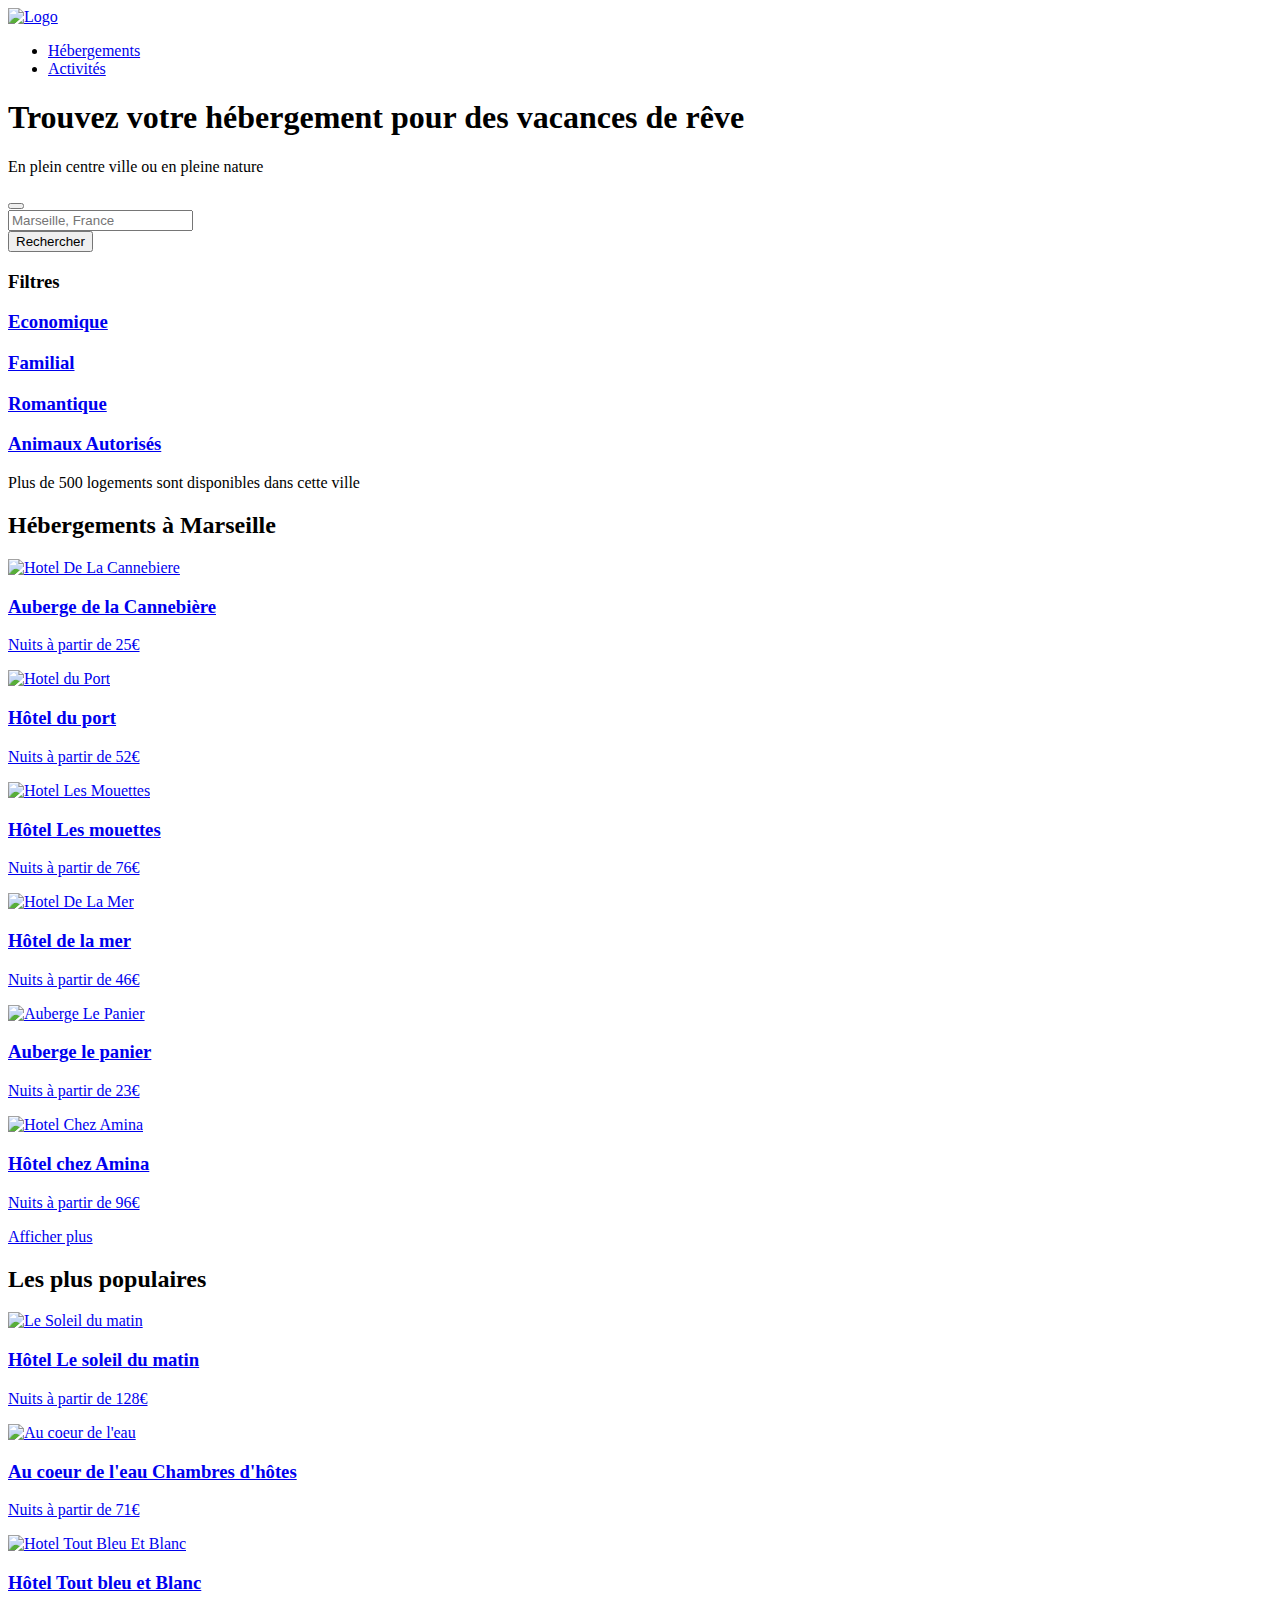
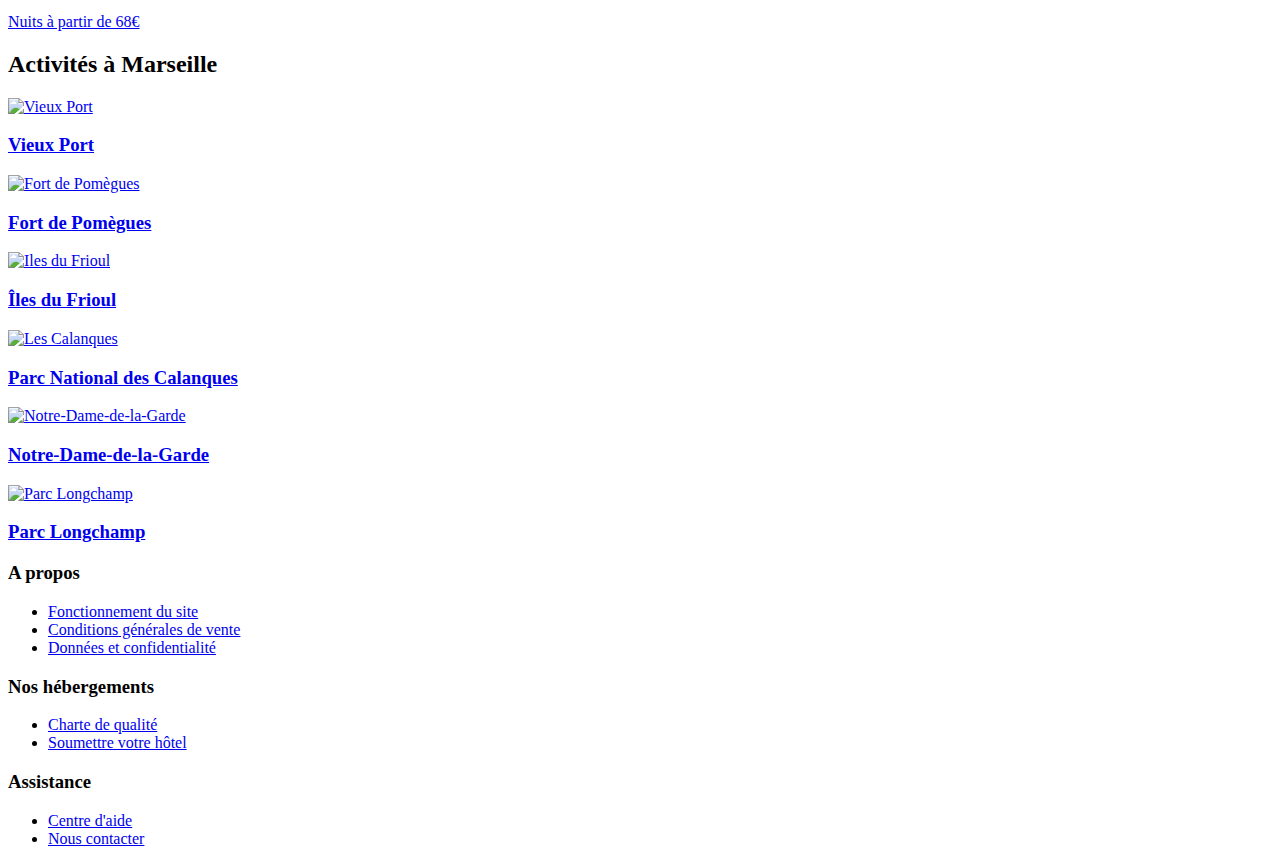
==== commit 4fa4c90d: "added HTML file" ====
--- a/index.html
+++ b/index.html
@@ -325,99 +325,105 @@
             <i class="fas fa-chart-line"></i>
           </div>
           <div class="cards-populaires">
-            <a href="#">
-              <div class="style-card">
-                <div class="container-image-populaires">
-                  <img
-                    src="images/Hebergements/HotelLeSoleilDuMatin.jpg"
-                    alt="Le Soleil du matin"
-                  />
-                </div>
-                <div class="text-populaires">
-                  <div>
-                    <h3>Hôtel Le soleil du matin</h3>
-                    <p>Nuits à partir de 128€</p>
-                  </div>
-                  <!--Star notes-->
-                  <div class="star-rating">
-                    <i class="fas fa-star"></i
-                    ><!--full star-->
-                    <i class="fas fa-star"></i
-                    ><!--full star-->
-                    <i class="fas fa-star"></i
-                    ><!--full star-->
-                    <i class="fas fa-star"></i
-                    ><!--full star-->
-                    <i class="fas fa-star"></i
-                    ><!--full star-->
-                  </div>
-                </div>
-              </div>
-            </a>
-
-            <a href="#">
-              <div class="style-card">
-                <div class="container-image-populaires">
-                  <img
-                    src="images/Hebergements/AuCoeurDeLeau.jpg"
-                    alt="Au coeur de l'eau"
-                  />
-                </div>
-                <div class="text-populaires">
-                  <div>
-                    <h3>Au coeur de l'eau Chambres d'hôtes</h3>
-                    <p>Nuits à partir de 71€</p>
-                  </div>
-                  <!--Star notes-->
-                  <div class="star-rating">
-                    <i class="fas fa-star"></i
-                    ><!--full star-->
-                    <i class="fas fa-star"></i
-                    ><!--full star-->
-                    <i class="fas fa-star"></i
-                    ><!--full star-->
-                    <i class="fas fa-star"></i
-                    ><!--full star-->
-                    <i class="fas fa-star empty-star"></i
-                    ><!--empty star-->
-                  </div>
-                </div>
-              </div>
-            </a>
-
-            <a href="#">
-              <div class="style-card">
-                <div class="container-image-populaires">
-                  <img
-                    src="images/Hebergements/HotelToutBleuEtBlanc.jpg"
-                    alt="Hotel Tout Bleu Et Blanc"
-                  />
-                </div>
-                <div class="text-populaires">
-                  <div>
-                    <h3>Hôtel Tout bleu et Blanc</h3>
-                    <p>Nuits à partir de 68€</p>
-                  </div>
-                  <!--Star notes-->
-                  <div class="star-rating">
-                    <i class="fas fa-star"></i
-                    ><!--full star-->
-                    <i class="fas fa-star"></i
-                    ><!--full star-->
-                    <i class="fas fa-star"></i
-                    ><!--full star-->
-                    <i class="fas fa-star"></i
-                    ><!--full star-->
-                    <i class="fas fa-star empty-star"></i
-                    ><!--empty star-->
-                  </div>
-                </div>
-              </div>
-            </a>
+            <div class="style-card">
+              <a href="#">
+                <div class="flex-style-card">
+                  <div class="container-image-populaires">
+                    <img
+                      src="images/Hebergements/HotelLeSoleilDuMatin.jpg"
+                      alt="Le Soleil du matin"
+                    />
+                  </div>
+                  <div class="text-populaires">
+                    <div>
+                      <h3>Hôtel Le soleil du matin</h3>
+                      <p>Nuits à partir de 128€</p>
+                    </div>
+                    <!--Star notes-->
+                    <div class="star-rating">
+                      <i class="fas fa-star"></i
+                      ><!--full star-->
+                      <i class="fas fa-star"></i
+                      ><!--full star-->
+                      <i class="fas fa-star"></i
+                      ><!--full star-->
+                      <i class="fas fa-star"></i
+                      ><!--full star-->
+                      <i class="fas fa-star"></i
+                      ><!--full star-->
+                    </div>
+                  </div>
+                </div>
+              </a>
+            </div>
+
+            <div class="style-card">
+              <a href="#">
+                <div class="flex-style-card">
+                  <div class="container-image-populaires">
+                    <img
+                      src="images/Hebergements/AuCoeurDeLeau.jpg"
+                      alt="Au coeur de l'eau"
+                    />
+                  </div>
+                  <div class="text-populaires">
+                    <div>
+                      <h3>Au coeur de l'eau Chambres d'hôtes</h3>
+                      <p>Nuits à partir de 71€</p>
+                    </div>
+                    <!--Star notes-->
+                    <div class="star-rating">
+                      <i class="fas fa-star"></i
+                      ><!--full star-->
+                      <i class="fas fa-star"></i
+                      ><!--full star-->
+                      <i class="fas fa-star"></i
+                      ><!--full star-->
+                      <i class="fas fa-star"></i
+                      ><!--full star-->
+                      <i class="fas fa-star empty-star"></i
+                      ><!--empty star-->
+                    </div>
+                  </div>
+                </div>
+              </a>
+            </div>
+
+            <div class="style-card">
+              <a href="#">
+                <div class="flex-style-card">
+                  <div class="container-image-populaires">
+                    <img
+                      src="images/Hebergements/HotelToutBleuEtBlanc.jpg"
+                      alt="Hotel Tout Bleu Et Blanc"
+                    />
+                  </div>
+                  <div class="text-populaires">
+                    <div>
+                      <h3>Hôtel Tout bleu et Blanc</h3>
+                      <p>Nuits à partir de 68€</p>
+                    </div>
+                    <!--Star notes-->
+                    <div class="star-rating">
+                      <i class="fas fa-star"></i
+                      ><!--full star-->
+                      <i class="fas fa-star"></i
+                      ><!--full star-->
+                      <i class="fas fa-star"></i
+                      ><!--full star-->
+                      <i class="fas fa-star"></i
+                      ><!--full star-->
+                      <i class="fas fa-star empty-star"></i
+                      ><!--empty star-->
+                    </div>
+                  </div>
+                </div>
+              </a>
+            </div>
           </div>
         </section>
       </article>
-      <article class="article-activites margin-page">
+      <article id="activites" class="article-activites margin-page">
         <h2>Activités à Marseille</h2>
         <div class="activites-cards">
           <section class="section-activites-left">
